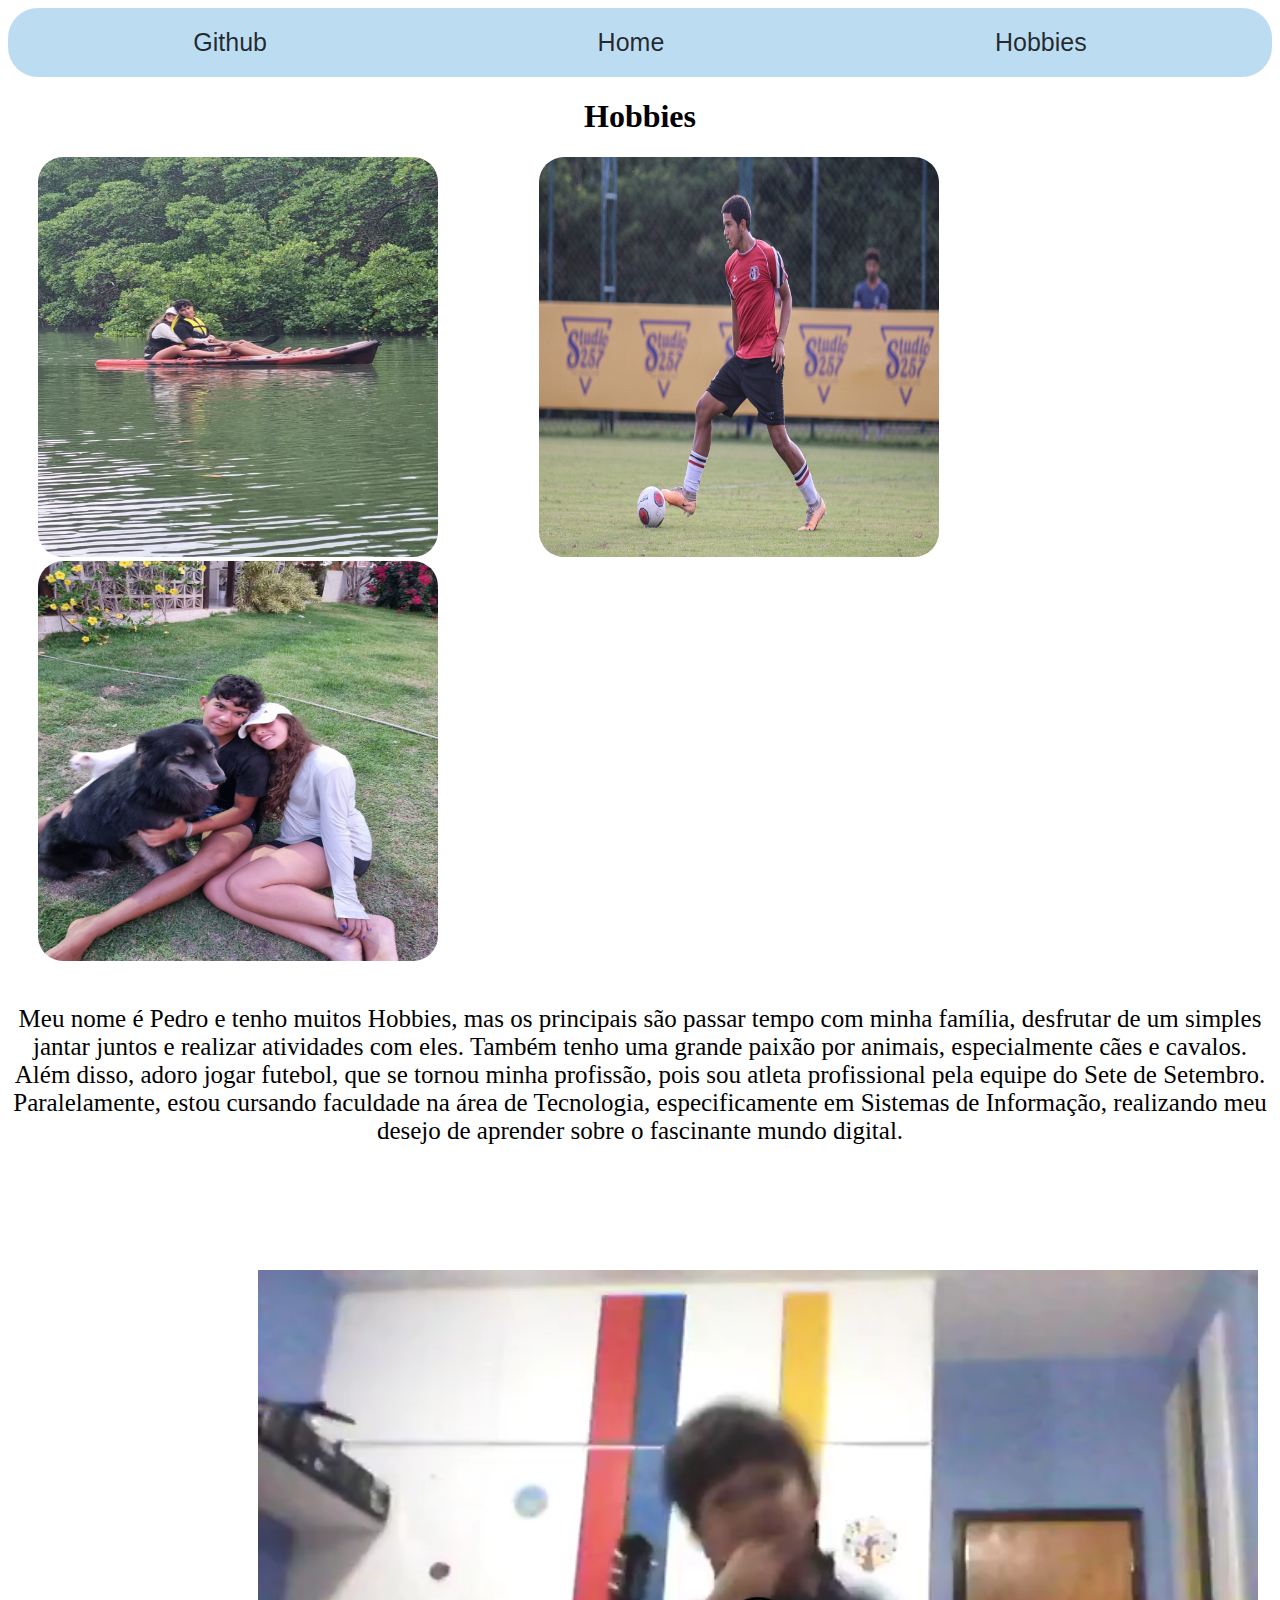
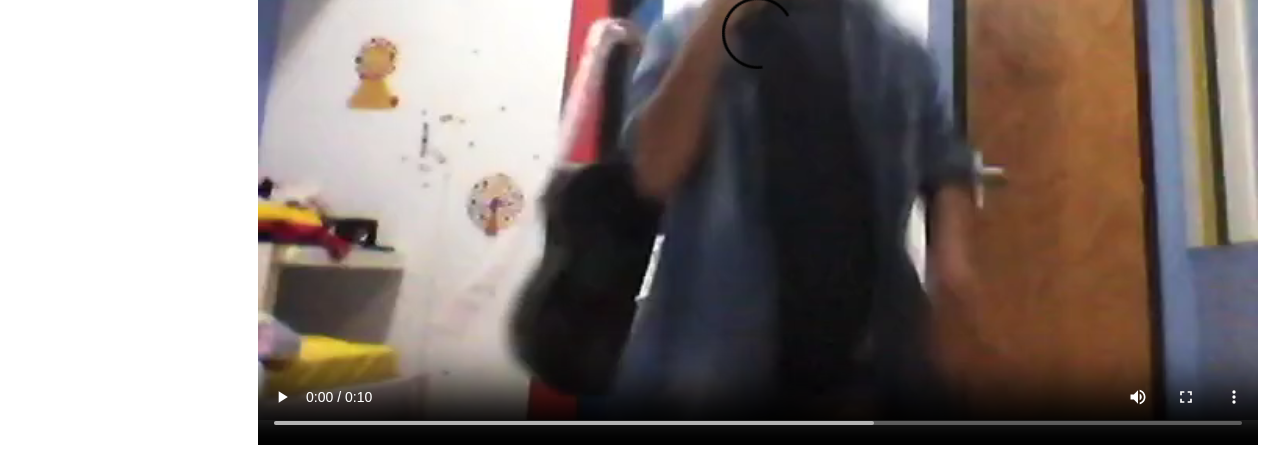
==== Index.Hobbies.HTML.Html @ 158a0690 "Add files via upload" ====
<!DOCTYPE html>
<html lang="pt_br">
<head>
    <link rel="preconnect" href="https://fonts.googleapis.com">
    <link rel="preconnect" href="https://fonts.gstatic.com" crossorigin>
    <link href="https://fonts.googleapis.com/css2?family=Inter:ital,opsz,wght@0,14..32,100..900;1,14..32,100..900&display=swap" rel="stylesheet">
    <meta charset="UTF-8">
    <meta name="viewport" content="width=device-width, initial-scale=1.0">
    <title>portfoliot</title>
    <link rel="stylesheet" href="./style.css">
</head>
<body>
    <nav>
        <ul>
         <li><a href="https://github.com/Pedro-gomes123">Github</a></li>
         <li><a href="C:\Users\Samsung\OneDrive\Área de Trabalho\portifolio\pagina principal\Index.html">Home</a></li>
         <li><a href="C:\Users\Samsung\OneDrive\Área de Trabalho\portifolio\hobies\index.Html">Hobbies</a></li>
         
        </ul>
    </nav>

    <h1>Hobbies</h1> 

</div>
    <img  src="./ft.gabi.jpg" alt="">
    <img  src="./jogo1.JPG" alt="">
    <img  src="./ft.gabi2.jpg" alt="">
 <div>
  
  <span>

    <p id="tex1" >Meu nome é Pedro e tenho muitos Hobbies, mas os principais são passar tempo com minha família, desfrutar de um simples jantar juntos e realizar atividades com eles. Também tenho uma grande paixão por animais, especialmente cães e cavalos. Além disso, adoro jogar futebol, que se tornou minha profissão, pois sou atleta profissional pela equipe do Sete de Setembro. Paralelamente, estou cursando faculdade na área de Tecnologia, especificamente em Sistemas de Informação, realizando meu desejo de aprender sobre o fascinante mundo digital.</p>

    <video width="600" controls>
  
    <source src="./VID-20231119-WA0050.mp4" type="video/mp4">
          
  </span>        
   


</body>
</html>
---- style.css ----
body{
    background-image: url(./itens.css/plano\ de\ fundo.jpg);
    background-repeat: no-repeat;
    background-position: center;
    background-size: cover;
}

nav{
    background-color: #278fd54f; /* Cor de fundo da barra */
    padding: 10px 20px; /* Espaçamento interno */
    margin-top: 0%;
    font-family: 'Franklin Gothic Medium', 'Arial Narrow', Arial, sans-serif;
    font-size: 25px;
    border-radius: 30px;
  }

  nav ul{
      list-style: none; /* Remove as bolinhas da lista */
      margin: 0;
      padding: 0;
      display: flex; /* Organiza os itens horizontalmente */
      justify-content: space-around; /* Espaça os itens igualmente */
     
  }
  
   nav ul li a {
      color: rgba(0, 0, 0, 0.812); /* Cor do texto */
      text-decoration: none; /* Remove o sublinhado dos links */
      padding: 10px 20px; /* Espaçamento dos links */
      display: block; /* Garante que toda a área do link seja clicável */
   }

   nav ul li a:hover {
    color: rgba(255, 255, 255, 0.812); /* Cor do texto */
    text-decoration: none; /* Remove o sublinhado dos links */
    padding: 10px 20px; /* Espaçamento dos links */
    display: block; /* Garante que toda a área do link seja clicável */
  }

  h1{
    text-align: center;
  }


img{
    width: 400px;
    height: 400px;
    border-radius: 25px;
    display: inline;
    margin-right: 67px;
    margin-left: 30px;
  }

samp {
    display: flex;
    flex-direction: column; /* Alinha os itens (texto e vídeo) em coluna */
    align-items: center; /* Centraliza horizontalmente */
  }

#tex1{
    margin-top: 40px;
    display: flex;
    font-size: 25px;
    text-align: center; 
  }

video{
    margin-top: 100px;
    display: flex;
    margin-left: 250px;
    margin-right: 250px;
    width: 1000px;
    height: 800px;
   }
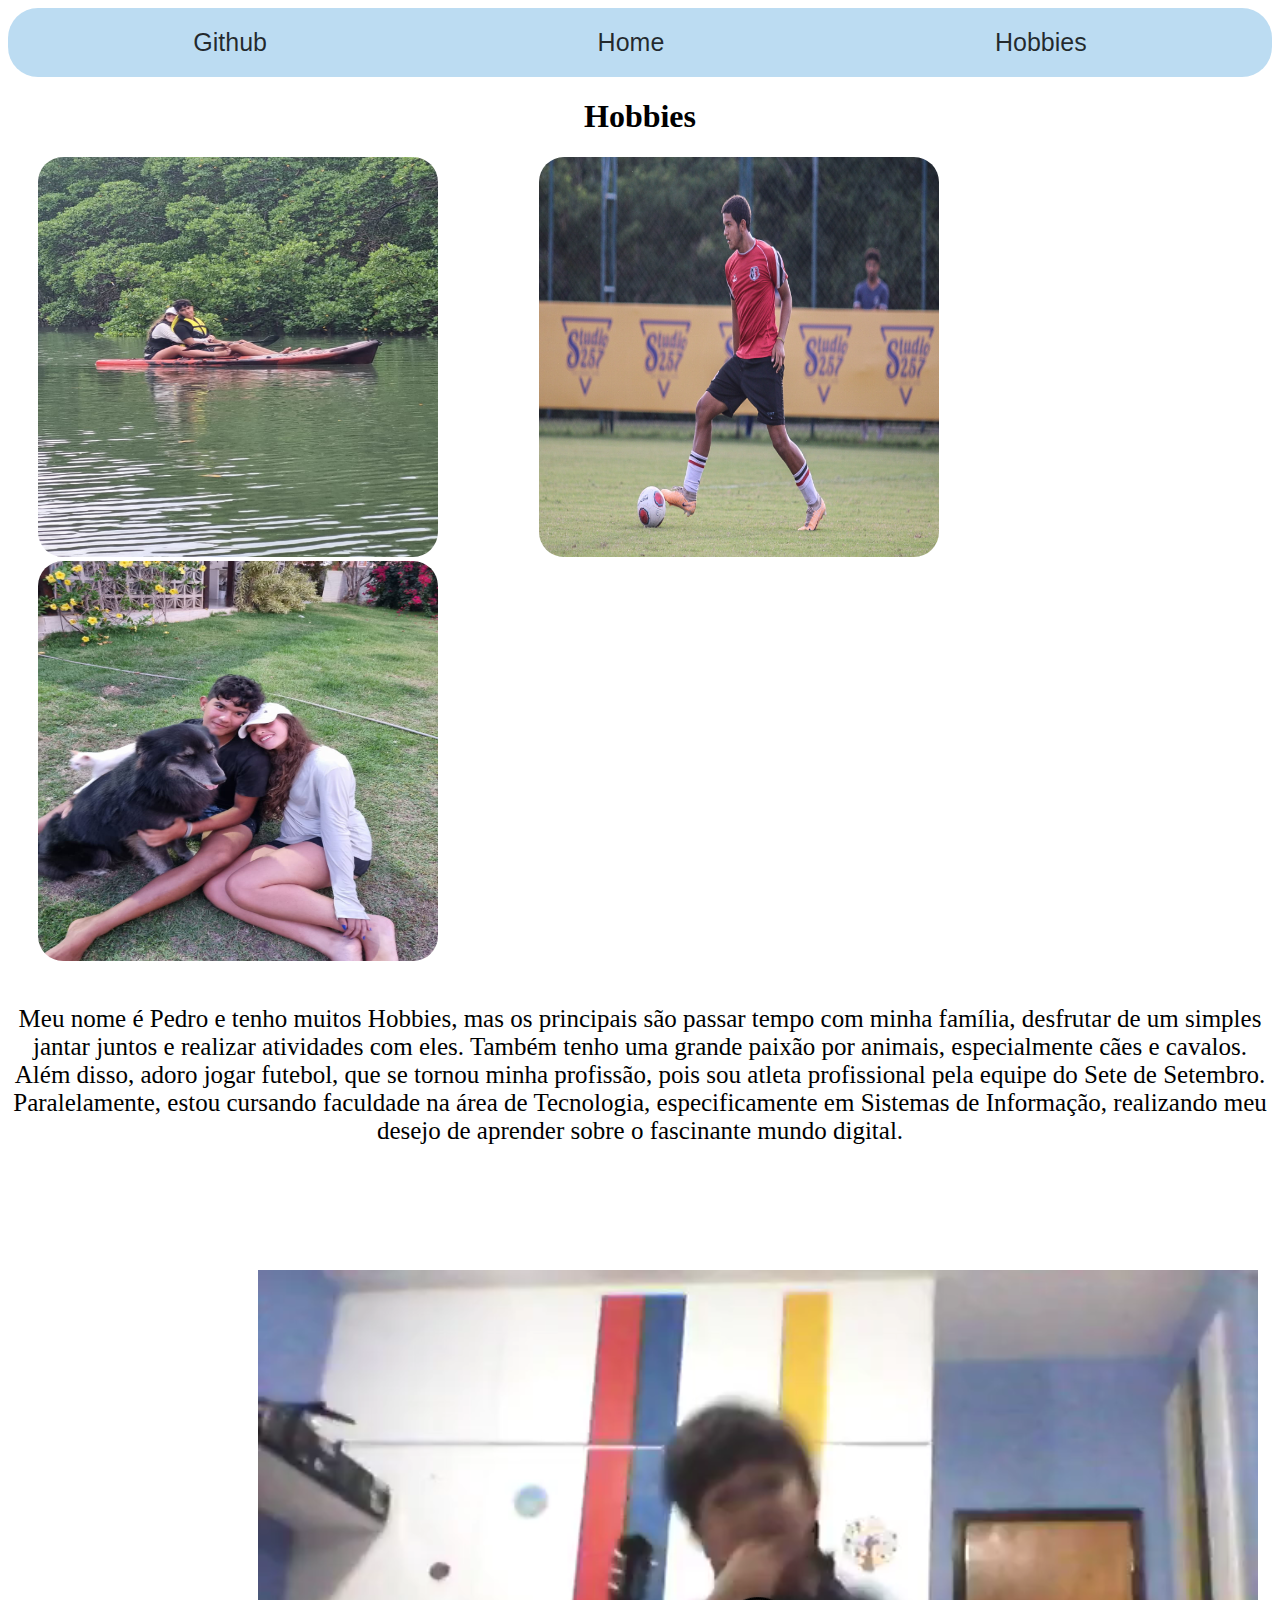
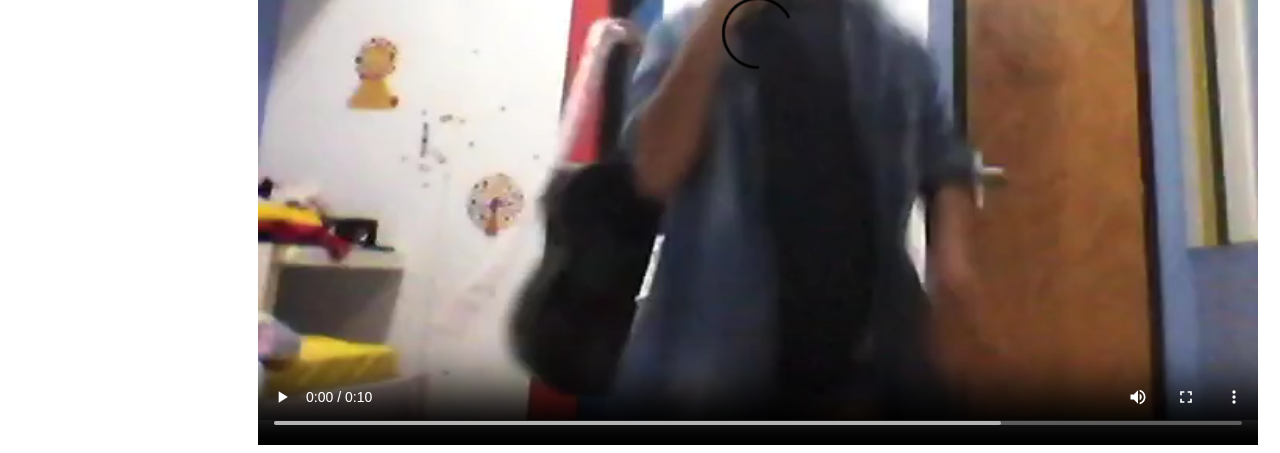
==== commit b17804ff: "inmit.html" ====
--- a/Index.Hobbies.HTML.Html
+++ b/Index.Hobbies.HTML.Html
@@ -13,7 +13,7 @@
     <nav>
         <ul>
          <li><a href="https://github.com/Pedro-gomes123">Github</a></li>
-         <li><a href="C:\Users\Samsung\OneDrive\Área de Trabalho\portifolio\pagina principal\Index.html">Home</a></li>
+         <li><a href="Pedro-gomes123/Portfolio-Cesar/Index.Home.HTML.html">Home</a></li>
          <li><a href="C:\Users\Samsung\OneDrive\Área de Trabalho\portifolio\hobies\index.Html">Hobbies</a></li>
          
         </ul>
